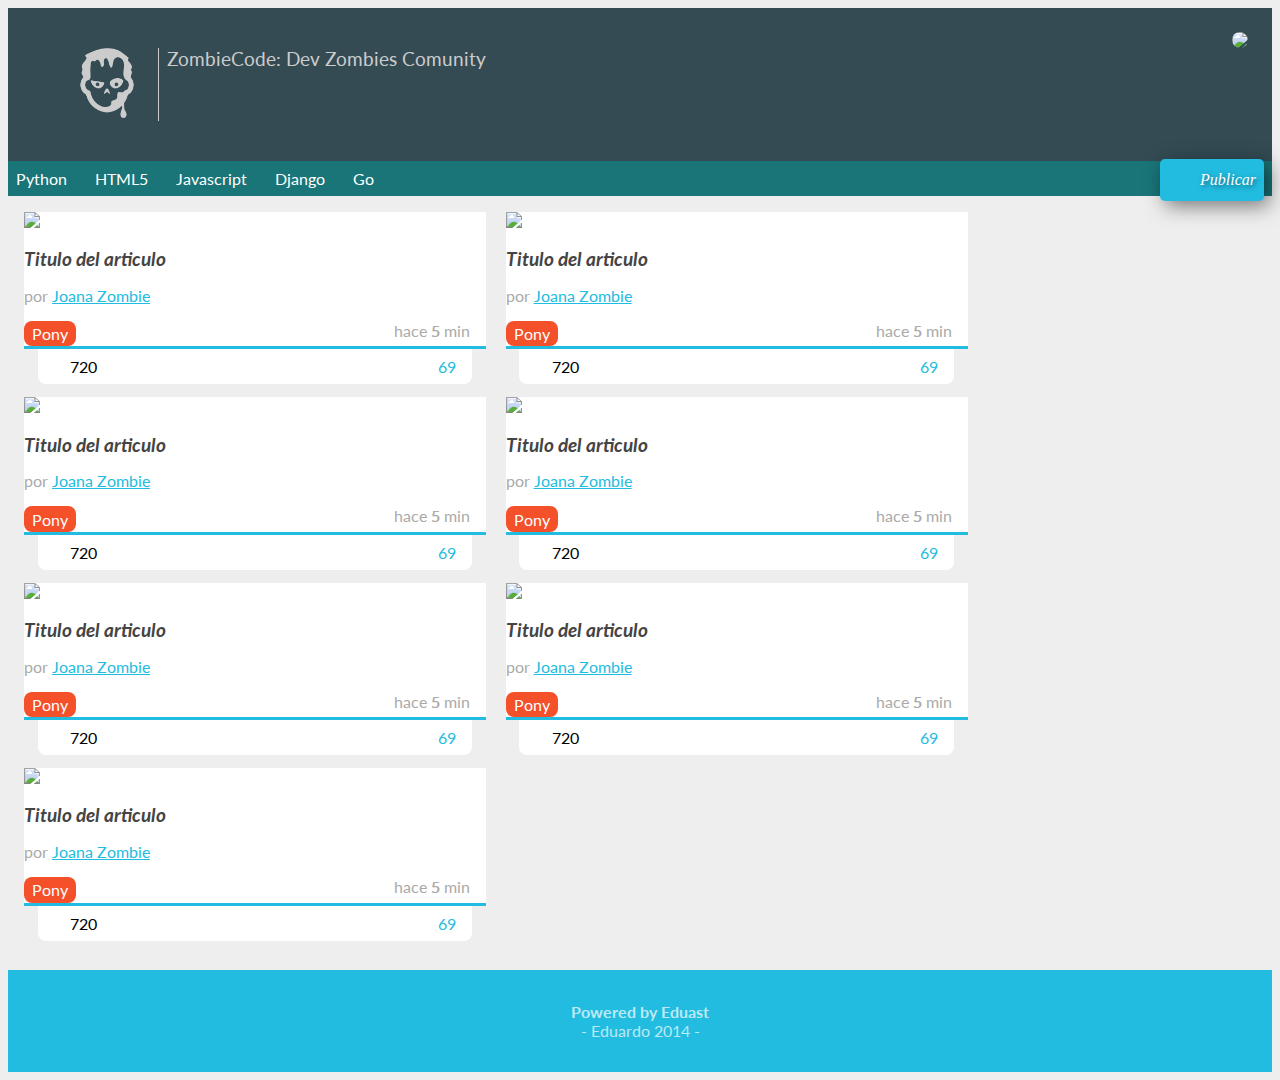
==== index.html @ b8621020 "video controls" ====
<!DOCTYPE html>
<html lang="es">
<head>
	<meta charset="utf-8">
	<meta name="description" content="Comunidad de Zombies Developers">
	<meta name="viewport" contest="width=device-width, minimun-scale=1, maximun-scale=1">
	<title>ZombieCode</title>
	<link href='http://fonts.googleapis.com/css?family=Lato:400,700' rel='stylesheet' type='text/css'>
	<link rel="stylesheet" href="normalize.css">
	<link rel="stylesheet" href="estilos.css">
</head>
<body>
	<header>
		<figure id="logo">
			<img src="logo.png">
		</figure>
		<h1>
			ZombieCode: Dev Zombies Comunity
		</h1>
		<figure id="avatar">
			<img src="avatar.jpg">
		</figure>
	</header>
	<nav>
		<ul>
			<li><a href="#">Python</a></li>
			<li><a href="#">HTML5</a></li>
			<li><a href="#">Javascript</a></li>
			<li><a href="#">Django</a></li>
			<li><a href="#">Go</a></li>
			<li id="publicar_nav">
				<a href="#" class="icon-lapiz">Publicar</a>
			</li>
		</ul>
	</nav>
	<aside>
		<video width="320" height="240" autoplay>
		  	<source src="lecturas.mp4" type="video/mp4">
		  	<source src="lecturas.ogg" type="video/ogg">
		  	<!-- Actualiza tu Browser. -->
		</video>		
	</aside>
	<section id="contenido">
		<article class="item">
			<figure class="imagen_item">
				<img src="imagen.jpg"> 
			</figure>
			<h2 class="titulo_item">
				<a href="#">
					Titulo del articulo
				</a>
			</h2>
			<div class="autor_item">
				por <a href="#">Joana Zombie</a>
			</div>
			<div class="datos_item">
				<a href="#" class="tag_item">Pony</a>
				<span class="fecha_item">
					hace <strong>5</strong> min
				</span>				
			</div>
			<div class="votacion">
				<a href="#" class="up icon-f-arriba"></a>
				720
				<a href="#" class="down icon-f-abajo"></a>
				<a href="#" class="comentarios_item">69</a>
				<a href="#" class="guardar_item icon-estrella"></a>
			</div>
		</article>
		<article class="item">
			<figure class="imagen_item">
				<img src="imagen.jpg"> 
			</figure>
			<h2 class="titulo_item">
				<a href="#">
					Titulo del articulo
				</a>
			</h2>
			<div class="autor_item">
				por <a href="#">Joana Zombie</a>
			</div>
			<div class="datos_item">
				<a href="#" class="tag_item">Pony</a>
				<span class="fecha_item">
					hace <strong>5</strong> min
				</span>				
			</div>
			<div class="votacion">
				<a href="#" class="up icon-f-arriba"></a>
				720
				<a href="#" class="down icon-f-abajo"></a>
				<a href="#" class="comentarios_item">69</a>
				<a href="#" class="guardar_item icon-estrella"></a>
			</div>
		</article>
		<article class="item">
			<figure class="imagen_item">
				<img src="imagen.jpg"> 
			</figure>
			<h2 class="titulo_item">
				<a href="#">
					Titulo del articulo
				</a>
			</h2>
			<div class="autor_item">
				por <a href="#">Joana Zombie</a>
			</div>
			<div class="datos_item">
				<a href="#" class="tag_item">Pony</a>
				<span class="fecha_item">
					hace <strong>5</strong> min
				</span>				
			</div>
			<div class="votacion">
				<a href="#" class="up icon-f-arriba"></a>
				720
				<a href="#" class="down icon-f-abajo"></a>
				<a href="#" class="comentarios_item">69</a>
				<a href="#" class="guardar_item icon-estrella"></a>
			</div>
		</article>
		<article class="item">
			<figure class="imagen_item">
				<img src="imagen.jpg"> 
			</figure>
			<h2 class="titulo_item">
				<a href="#">
					Titulo del articulo
				</a>
			</h2>
			<div class="autor_item">
				por <a href="#">Joana Zombie</a>
			</div>
			<div class="datos_item">
				<a href="#" class="tag_item">Pony</a>
				<span class="fecha_item">
					hace <strong>5</strong> min
				</span>				
			</div>
			<div class="votacion">
				<a href="#" class="up icon-f-arriba"></a>
				720
				<a href="#" class="down icon-f-abajo"></a>
				<a href="#" class="comentarios_item">69</a>
				<a href="#" class="guardar_item icon-estrella"></a>
			</div>
		</article>
		<article class="item">
			<figure class="imagen_item">
				<img src="imagen.jpg"> 
			</figure>
			<h2 class="titulo_item">
				<a href="#">
					Titulo del articulo
				</a>
			</h2>
			<div class="autor_item">
				por <a href="#">Joana Zombie</a>
			</div>
			<div class="datos_item">
				<a href="#" class="tag_item">Pony</a>
				<span class="fecha_item">
					hace <strong>5</strong> min
				</span>				
			</div>
			<div class="votacion">
				<a href="#" class="up icon-f-arriba"></a>
				720
				<a href="#" class="down icon-f-abajo"></a>
				<a href="#" class="comentarios_item">69</a>
				<a href="#" class="guardar_item icon-estrella"></a>
			</div>
		</article>
		<article class="item">
			<figure class="imagen_item">
				<img src="imagen.jpg"> 
			</figure>
			<h2 class="titulo_item">
				<a href="#">
					Titulo del articulo
				</a>
			</h2>
			<div class="autor_item">
				por <a href="#">Joana Zombie</a>
			</div>
			<div class="datos_item">
				<a href="#" class="tag_item">Pony</a>
				<span class="fecha_item">
					hace <strong>5</strong> min
				</span>				
			</div>
			<div class="votacion">
				<a href="#" class="up icon-f-arriba"></a>
				720
				<a href="#" class="down icon-f-abajo"></a>
				<a href="#" class="comentarios_item">69</a>
				<a href="#" class="guardar_item icon-estrella"></a>
			</div>
		</article>
		<article class="item">
			<figure class="imagen_item">
				<img src="imagen.jpg"> 
			</figure>
			<h2 class="titulo_item">
				<a href="#">
					Titulo del articulo
				</a>
			</h2>
			<div class="autor_item">
				por <a href="#">Joana Zombie</a>
			</div>
			<div class="datos_item">
				<a href="#" class="tag_item">Pony</a>
				<span class="fecha_item">
					hace <strong>5</strong> min
				</span>				
			</div>
			<div class="votacion">
				<a href="#" class="up icon-f-arriba"></a>
				720
				<a href="#" class="down icon-f-abajo"></a>
				<a href="#" class="comentarios_item">69</a>
				<a href="#" class="guardar_item icon-estrella"></a>
			</div>
		</article>
	</section>
	<footer>
		<p>
			<strong>Powered by Eduast</strong>
		</p>
		<p>
			Eduardo 2014
		</p>
	</footer>
</body>
</html>
---- estilos.css ----
/* @font-face {
    font-family: 'open_sansregular';
    src: url('fuentes/OpenSans-Regular-webfont.eot');
    src: url('fuentes/OpenSans-Regular-webfont.eot?#iefix') format('embedded-opentype'),
         url('fuentes/OpenSans-Regular-webfont.woff') format('woff'),
         url('fuentes/OpenSans-Regular-webfont.ttf') format('truetype'),
         url('fuentes/OpenSans-Regular-webfont.svg#open_sansregular') format('svg');
    font-weight: normal;
    font-style: normal;

} */

@font-face {
	font-family: 'icomoon';
	src:url('fuentes/icomoon.eot?-8yvav6');
	src:url('fuentes/icomoon.eot?#iefix-8yvav6') format('embedded-opentype'),
		url('fuentes/icomoon.woff?-8yvav6') format('woff'),
		url('fuentes/icomoon.ttf?-8yvav6') format('truetype'),
		url('fuentes/icomoon.svg?-8yvav6#icomoon') format('svg');
	font-weight: normal;
	font-style: normal;
}

[class^="icon-"], [class*=" icon-"] {
	font-family: 'icomoon';
	speak: none;
	font-style: normal;
	font-weight: normal;
	font-variant: normal;
	text-transform: none;
	line-height: 1;

	/* Better Font Rendering =========== */
	-webkit-font-smoothing: antialiased;
	-moz-osx-font-smoothing: grayscale;
}

.icon-lapiz:before {
	content: "\e908";
	margin-right: 0.5em;
}
.icon-estrella:before {
	content: "\e9d9";
	color: #FFDA00;
	margin-right: 0.3em;
	position: relative;
	top: 0.1em;
}
.icon-f-arriba:before {
	content: "\ea41";
	color: #00ff00;
}
.icon-f-abajo:before {
	content: "\ea43";
	color: #ff0000;
}

a
{
	color: #22BCE0;
}
body
{
	background: #EEEEEE;
	font-family: Lato;
	font-size: 16px;
}
footer
{
	background: #22BCE0;
	color: rgba(255,255,255,0.7);
	padding: 1em;
	text-align: center;
}
footer p:first-child
{	
	margin-bottom: 0;
}
footer p:last-child
{
	margin-top: 0;
}
footer p:last-child:after
{
	content: " -";
}
footer p:last-child:before
{
	content: "- ";
}
header
{
	background: #344B54;
	color: #CCCCCC;
	overflow: hidden;
	padding: 1.5em;
	position: relative;
}
header figure
{
	float: left;
}
header h1
{
	font-size: 1.2em;
	font-weight: normal;
	margin: 15px 70px 0 0;
}
header #avatar
{
	margin: 1.5em 1.5em 0 0;
	position: absolute;
	right: 0;
	top: 0;
}
header #avatar img
{
	border-radius: 50%;
	width: 80px;
}
header #logo
{
	/*-webkit-transform:rotate(90deg);*/
	/*-moz-transform: rotate(90deg);
	-o-transform: rotate(90deg);
	-ms-transform: rotate(90deg);*/	
	border-right: 1px solid #CCCCCC;
	margin-right: 0.5em;
}
header #logo img
{
	margin-right: 0.5em;
	padding-right: 0.5em;
	width: 70px;
	-webkit-filter: invert(100%);
}
header #logo img:hover{
	-webkit-transform:rotate(360deg);	
	-webkit-transition: 0.5s;
}
nav
{
	background: #197578;
	position: relative;
	padding: 0 6em 0 0;
}
nav ul
{
	list-style: none;
	margin: 0;
	padding: 0;
}
nav ul li
{
	display: inline-block;
	margin: 0 0.5em 0 0;
}
nav ul li a
{
	color: white;
	display: block;
	padding: 0.5em;
	text-decoration: none;
	-webkit-transition: 0.3s;
}
nav ul #publicar_nav
{
	position: absolute;
	right: 0;
	top: -0.1em;
}
nav ul #publicar_nav a
{
	background: #22BCE0;
	border-radius: 5px;
	box-shadow: rgba(0,0,0,0.5) 5px 5px 20px;
	font-style: italic;
	padding: 0.8em 0.5em 0.8em 2.5em;
	text-shadow: rgba(0,0,0,0.5) 2px 2px 5px;
}
nav ul #publicar_nav a:before
{
	position: absolute;
	left: 0.5em;
	top: 0.7em;	
}
nav ul #publicar_nav a:hover:before
{
	font-size: 20px;
}
nav ul li a:hover{
	background: #22BCE0;
}
aside
{
	display: none;
}
#contenido
{
	margin: 1em; 
}
#contenido .item
{
	background: white;
	border-bottom: 3px solid #22BCE0;
	margin-bottom: 3em;
	min-height: 128px;
	position: relative;
}
#contenido .item .autor_item
{
	color: #AAA;
}
#contenido .item .datos_item
{
	margin: 1em 1em 0 0;
}
#contenido .item .datos_item .fecha_item
{
	color: #AAA;
	float: right;
}
#contenido .item .datos_item .tag_item
{
	background: #F4502A;
	border-radius: 0.5em;
	color: white;
	display: inline-block;
	padding: 0.2em 0.5em;
	text-decoration: none;
}
#contenido .item .imagen_item
{
	float: left;
	margin: 0 1em 0 0;
}
#contenido .item .imagen_item img
{
	width: 96px;
}
#contenido .item .titulo_item
{
	font-size: 1.2em;
	font-style: italic;
	padding: 1em 1em 0 0;
}
#contenido .item .titulo_item a
{
	color: #444;
	text-decoration: none;
}
#contenido .item .votacion
{
	background: white;
	border-radius: 0 0 0.5em 0.5em;
	left: 3%;
	margin-top: 3px; 
	padding: 0.5em 1em;
	position: absolute;
	right: 3%;
	top: 100%;
}
#contenido .item .votacion a
{
	text-decoration: none;
}
#contenido .item .votacion .comentarios_item,
#contenido .item .votacion .guardar_item
{
	float: right;
}

/*@media print{
	body{
		font-size: 20px;
		color: red;
	}
}*/
@media screen and (min-width: 800px){	
	#contenido{
		overflow: hidden;
	}
	#contenido .item{
		width: 48%;
		float: left;
	}
	#contenido .item:nth-child(odd){
		margin-right: 2%;
	}
}
@media screen and (min-width: 1000px){
	aside{
		display: block;
		float: right;
		margin: 1em;
		width: 20%;
	}
	aside video{
		width: 100%;
	}
}
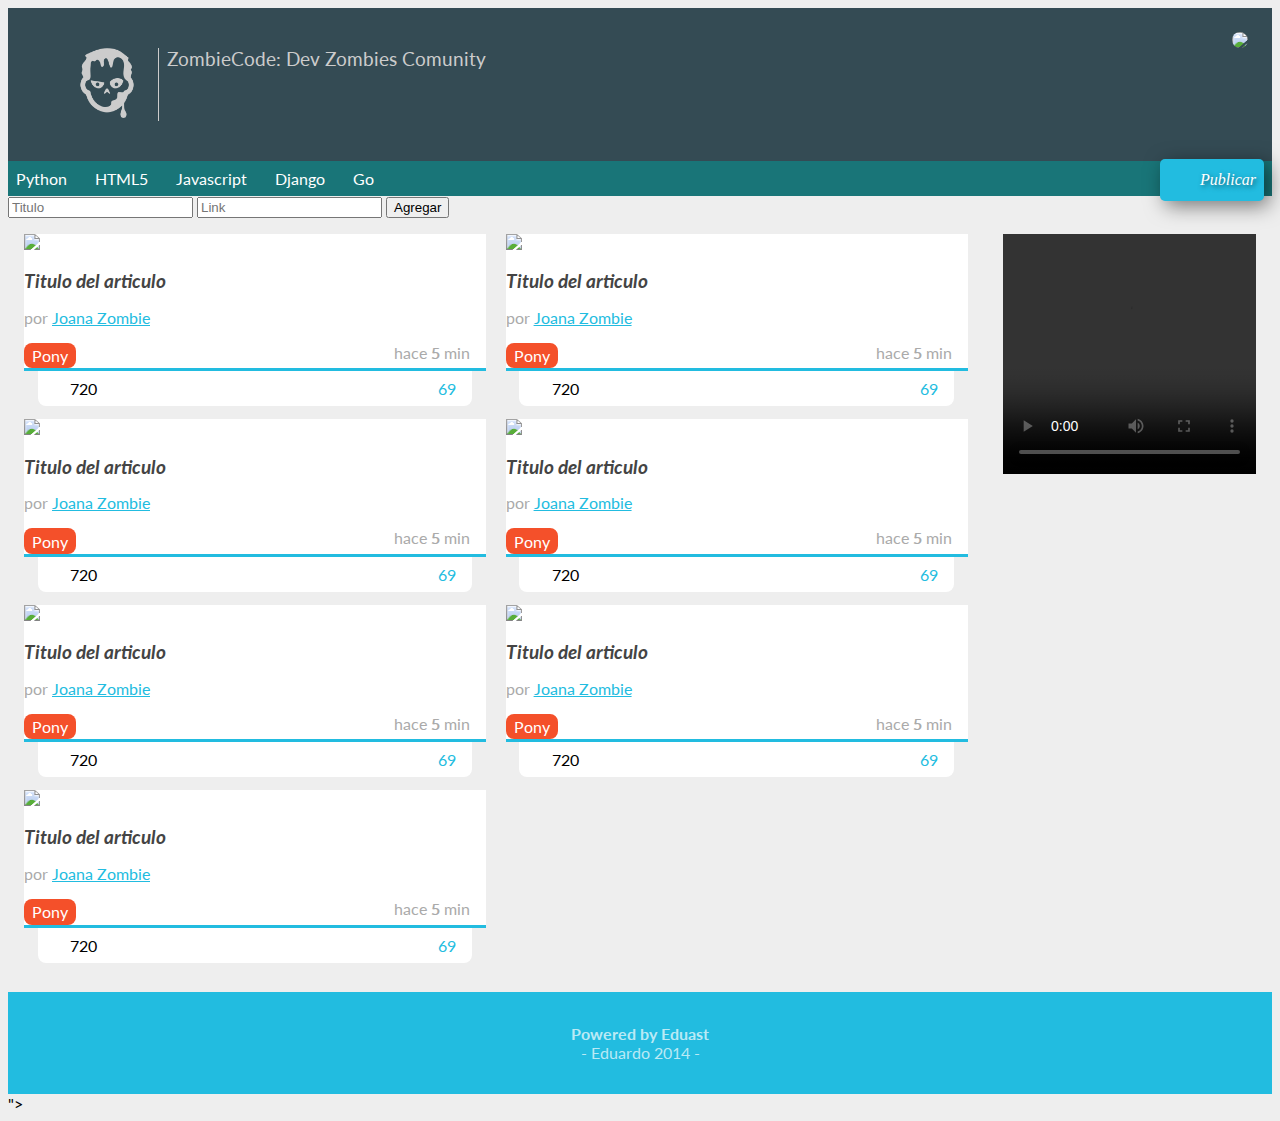
==== commit ed3761a9: "index" ====
--- a/index.html
+++ b/index.html
@@ -3,11 +3,12 @@
 <head>
 	<meta charset="utf-8">
 	<meta name="description" content="Comunidad de Zombies Developers">
-	<meta name="viewport" contest="width=device-width, minimun-scale=1, maximun-scale=1">
+	<meta name="viewport" content="width=device-width, minimun-scale=1, maximun-scale=1">
 	<title>ZombieCode</title>
 	<link href='http://fonts.googleapis.com/css?family=Lato:400,700' rel='stylesheet' type='text/css'>
 	<link rel="stylesheet" href="normalize.css">
 	<link rel="stylesheet" href="estilos.css">
+	<script src="prefixfree.js"></script>
 </head>
 <body>
 	<header>
@@ -29,14 +30,21 @@
 			<li><a href="#">Django</a></li>
 			<li><a href="#">Go</a></li>
 			<li id="publicar_nav">
-				<a href="#" class="icon-lapiz">Publicar</a>
+				<a href="#" class="icon-lapiz" id="mostrar-form">Publicar</a>
 			</li>
 		</ul>
 	</nav>
+	<form action="" id="formulario" class="formulario">
+		<!-- <label for="titulo">Titulo</label> -->
+		<input type="text" id="titulo" placeholder="Titulo" required>
+		<!-- <label for="url">URL</label> -->
+		<input type="url" id="url"  placeholder="Link" required>
+		<input type="submit" value="Agregar">
+	</form>
 	<aside>
-		<video width="320" height="240" autoplay>
-		  	<source src="lecturas.mp4" type="video/mp4">
-		  	<source src="lecturas.ogg" type="video/ogg">
+		<video width="320" height="240" controls>
+		  	<source src="zombideo.webm" type="video/webm">
+		  	<source src="zombideo.ogg" type="video/iogg">
 		  	<!-- Actualiza tu Browser. -->
 		</video>		
 	</aside>
@@ -231,6 +239,8 @@
 		<p>
 			Eduardo 2014
 		</p>
-	</footer>
+	</footer>	
+	<script src="//code.jquery.com/jquery-1.11.2.min.js"></script>">
+	<script src="formulario.js"></script>
 </body>
 </html>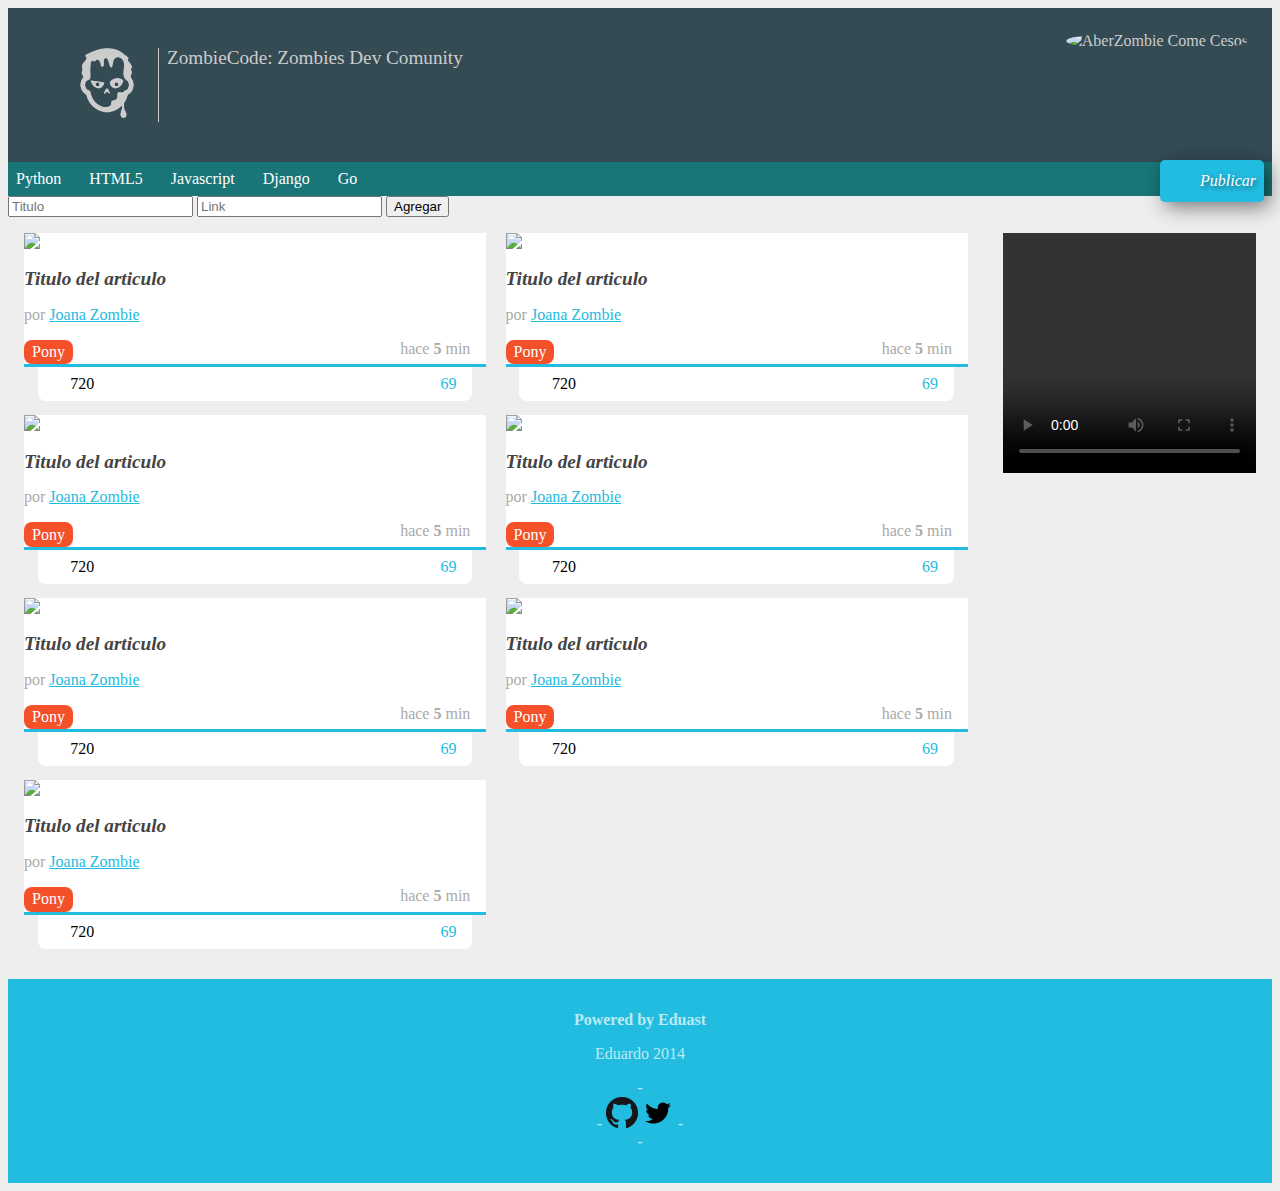
==== commit f1baf3df: "ajax and geo files configured" ====
--- a/index.html
+++ b/index.html
@@ -5,7 +5,7 @@
 	<meta name="description" content="Comunidad de Zombies Developers">
 	<meta name="viewport" content="width=device-width, minimun-scale=1, maximun-scale=1">
 	<title>ZombieCode</title>
-	<link href='http://fonts.googleapis.com/css?family=Lato:400,700' rel='stylesheet' type='text/css'>
+	<link rel="shortcut icon" type="image/png" href="zombie.ico"/>
 	<link rel="stylesheet" href="normalize.css">
 	<link rel="stylesheet" href="estilos.css">
 	<script src="prefixfree.js"></script>
@@ -16,10 +16,9 @@
 			<img src="logo.png">
 		</figure>
 		<h1>
-			ZombieCode: Dev Zombies Comunity
+			ZombieCode: Zombies Dev Comunity
 		</h1>
 		<figure id="avatar">
-			<img src="avatar.jpg">
 		</figure>
 	</header>
 	<nav>
@@ -42,6 +41,7 @@
 		<input type="submit" value="Agregar">
 	</form>
 	<aside>
+		<div id="geo"></div>
 		<video width="320" height="240" controls>
 		  	<source src="zombideo.webm" type="video/webm">
 		  	<source src="zombideo.ogg" type="video/iogg">
@@ -54,7 +54,7 @@
 				<img src="imagen.jpg"> 
 			</figure>
 			<h2 class="titulo_item">
-				<a href="#">
+				<a href="#" target="blank">
 					Titulo del articulo
 				</a>
 			</h2>
@@ -239,8 +239,11 @@
 		<p>
 			Eduardo 2014
 		</p>
+		<p id="logos"></p>
 	</footer>	
-	<script src="//code.jquery.com/jquery-1.11.2.min.js"></script>">
+	<script src="//code.jquery.com/jquery-1.11.2.min.js"></script>
 	<script src="formulario.js"></script>
+	<script src="geo.js"></script>
+	<script src="ajax.js"></script>
 </body>
 </html>